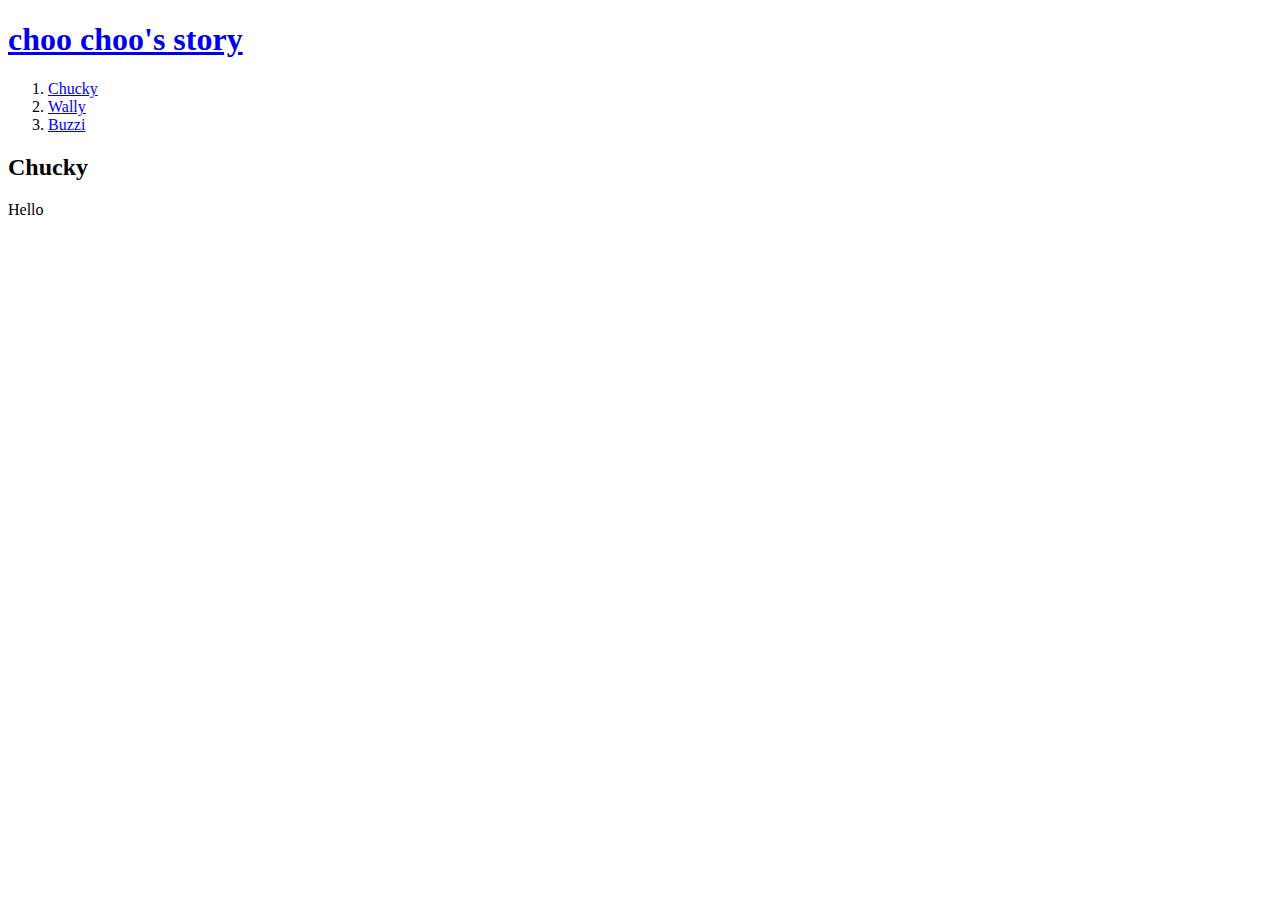
==== 1.html @ 2c6fa66c "Add files via upload" ====
<!doctype html>
<html>
<head>
  <title>fanpage</title>
  <meta charset="utf-8">
  <link rel="stylesheet" href="https://22232223.github.io/my-first-work/style.css">
</head>
<body>
  <h1><a href="index.html">choo choo's story</a></h1>
  <div id="grid">
    <ol>
      <li><a href="1.html">Chucky</a></li>
      <li><a href="2.html">Wally</a></li>
      <li><a href="3.html">Buzzi</a></li>
    </ol>
    <div id="article">
      <h2>Chucky</h2>
      <p>
      Hello
      </p>
    </div>
  </div>
</body>
</html>
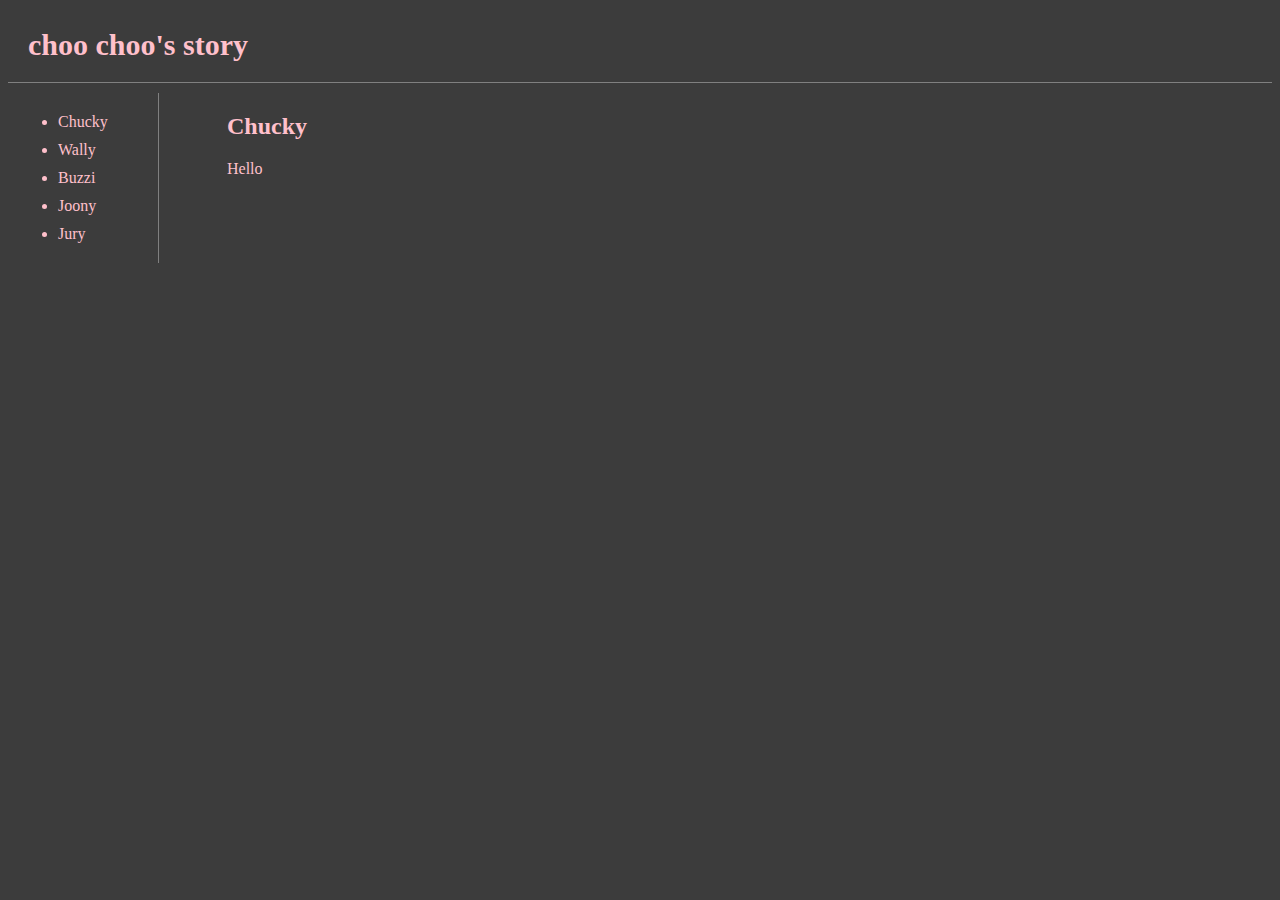
==== commit 544c8b67: "Add files via upload" ====
--- a/1.html
+++ b/1.html
@@ -1,18 +1,20 @@
 <!doctype html>
 <html>
 <head>
-  <title>fanpage</title>
+  <title>Chucky</title>
   <meta charset="utf-8">
-  <link rel="stylesheet" href="https://22232223.github.io/my-first-work/style.css">
+  <link rel="stylesheet" href="style.css">
 </head>
 <body>
   <h1><a href="index.html">choo choo's story</a></h1>
   <div id="grid">
-    <ol>
+    <ul>
       <li><a href="1.html">Chucky</a></li>
       <li><a href="2.html">Wally</a></li>
       <li><a href="3.html">Buzzi</a></li>
-    </ol>
+      <li><a href="4.html">Joony</a></li>
+      <li><a href="5.html">Jury</a></li>
+    </ul>
     <div id="article">
       <h2>Chucky</h2>
       <p>
--- a/style.css
+++ b/style.css
@@ -0,0 +1,44 @@
+*{
+  color: pink;
+}
+body{
+  background-color: #3c3c3c;
+}
+a{
+  text-decoration: none;
+}
+h1{
+  font-size: 30px;
+  text-align: left;
+  border-bottom:1px solid gray;
+  margin:0px;
+  padding:20px;
+}
+ul{
+  border-right: 1px solid gray;
+  width: 100px;
+  margin: 10px;
+  padding: 10px;
+  text-align: left;
+}
+li{
+  margin: 10px;
+}
+#grid ul{
+  padding-left:30px;
+}
+#grid{
+  display: grid;
+  grid-template-columns: 190px 1fr;
+}
+#grid #article{
+  padding-left:29px;
+  padding-top:10px;
+}
+@media(max-width:800px){
+  #grid{
+    display: block;
+  }
+  ul{
+    border-right: none;
+  }
